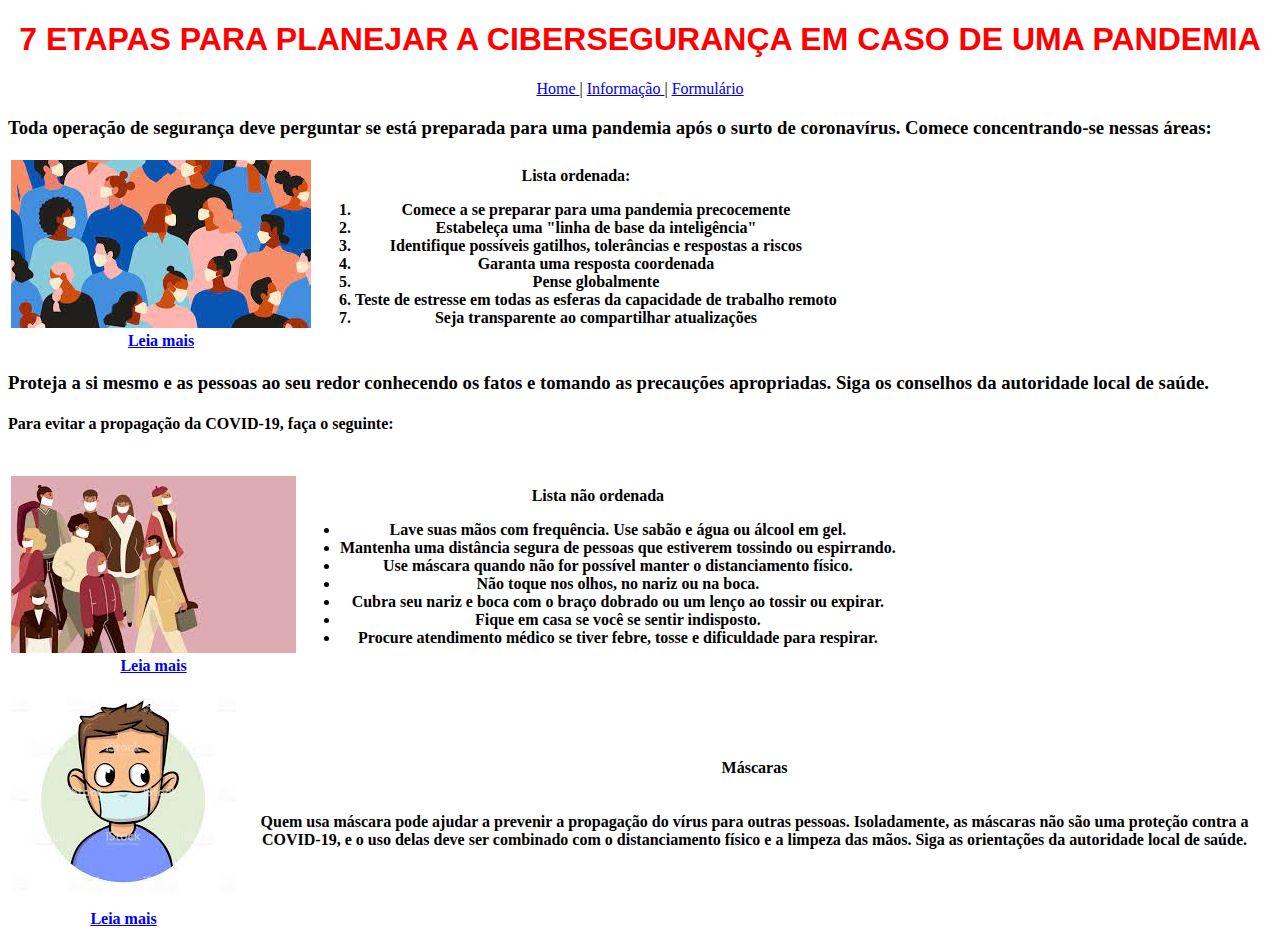
==== atividade_2/index.html @ d54ef5c2 "Add files via upload" ====
<!DOCTYPE html>
<html>
<head>
	<title>Pamdemia nos dias atuais</title>
	<meta charset="utf-8">
	<link rel="stylesheet" type="text/css" href="css/estilo.css">
</head>
<body>

	<center><h1>7 etapas para planejar a cibersegurança em caso de uma pandemia</h1></center>

	<center> <a href="index.html"> Home </a> | <a href="informacao.html" target="_blank">Informação </a>  |  <a href="formulario.html" target="_blank"> Formulário</a></center>
	
	<h3>Toda operação de segurança deve perguntar se está preparada para uma pandemia após o surto de coronavírus. Comece concentrando-se nessas áreas:</h3>
<table>
	<tr>
		<th>
			<img src="img/download.jpg">
			<a href="https://cio.com.br/gestao/7-etapas-para-planejar-a-ciberseguranca-em-caso-de-uma-pandemia/" target="_blank"><br>Leia mais</a>
		</th>
		<th >
			Lista ordenada:
			<ol> 
		        <li>Comece a se preparar para uma pandemia precocemente</li> 
		        <li>Estabeleça uma "linha de base da inteligência"</li> 
		        <li>Identifique possíveis gatilhos, tolerâncias e respostas a riscos</li> 
		        <li>Garanta uma resposta coordenada</li> 
		        <li>Pense globalmente</li>
		        <li>Teste de estresse em todas as esferas da capacidade de trabalho remoto</li>
		        <li>Seja transparente ao compartilhar atualizações</li>
	    	</ol>
		</th>
	</tr>
</table>

<h3>Proteja a si mesmo e as pessoas ao seu redor conhecendo os fatos e tomando as precauções apropriadas. Siga os conselhos da autoridade local de saúde.</h3>
<h4>Para evitar a propagação da COVID-19, faça o seguinte:</h4></br>

<table>
	<tr>
		<th>
			<img src="img/images.jpg">
			<a href="https://www.google.com/search?q=preven%C3%A7%C3%A3o+ao+corona+virua&oq=preven%C3%A7%C3%A3o+ao+corona+virua&aqs=chrome..69i57j0i13j0i5i13i30l2.14640j1j15&sourceid=chrome&ie=UTF-8" target="_blank"><br>Leia mais</a>
		</th>
		<th >
			 Lista não ordenada
		   <ul> 
		        <li>Lave suas mãos com frequência. Use sabão e água ou álcool em gel.</li> 
		        <li>Mantenha uma distância segura de pessoas que estiverem tossindo ou espirrando.</li> 
		        <li>Use máscara quando não for possível manter o distanciamento físico.</li> 
		        <li>Não toque nos olhos, no nariz ou na boca.</li>
		        <li>Cubra seu nariz e boca com o braço dobrado ou um lenço ao tossir ou expirar.</li>
		        <li>Fique em casa se você se sentir indisposto.</li>
		        <li>Procure atendimento médico se tiver febre, tosse e dificuldade para respirar.</li> 
   			 </ul>
	    	
		</th>
	</tr>
</table>

<table>
	<tr>
		<th>
			<img src="img/mascara.jpg">
			<a href="https://www.google.com/search?q=preven%C3%A7%C3%A3o+ao+corona+virua&oq=preven%C3%A7%C3%A3o+ao+corona+virua&aqs=chrome..69i57j0i13j0i5i13i30l2.14640j1j15&sourceid=chrome&ie=UTF-8" target="_blank"><br>Leia mais</a>
		</th>
		<th >
			 
		 Máscaras</br></br></br>
		<spam>Quem usa máscara pode ajudar a prevenir a propagação do vírus para outras pessoas. Isoladamente, as máscaras não são uma proteção contra a COVID-19, e o uso delas deve ser combinado com o distanciamento físico e a limpeza das mãos. Siga as orientações da autoridade local de saúde.</spam>
		    	
		</th>
	</tr>
</table>

</body>
</html>
---- atividade_2/css/estilo.css ----
body{
	background: white;
}
h1{
	font-family: helvetica,"Trebuchet MS", sans-serif;
	text-transform: uppercase;
	color:red;	
}

p{
	margin-left: 5px;

}
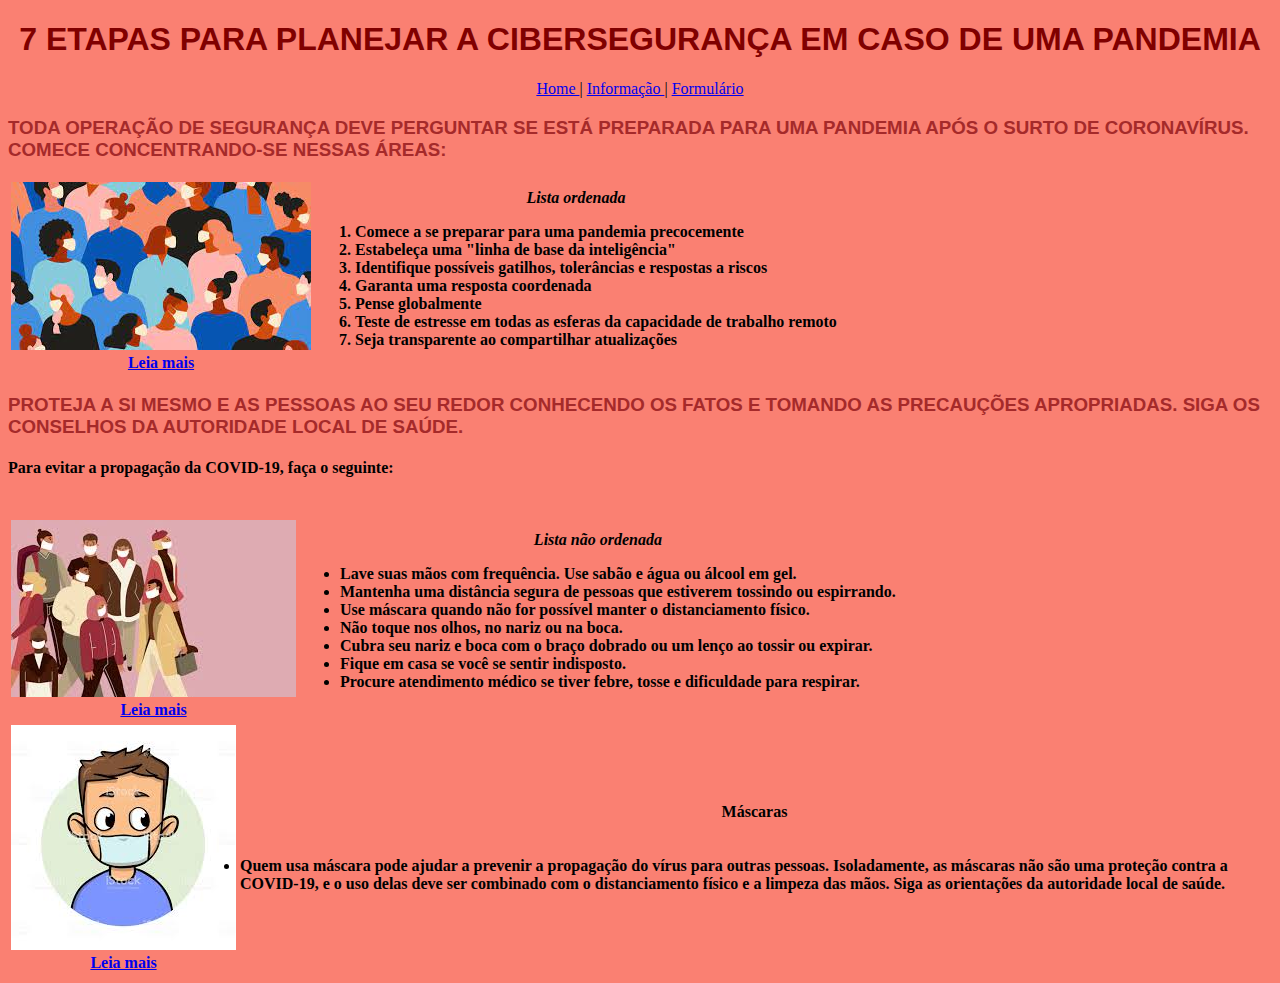
==== commit 6dbe0899: "finalização do exercício." ====
--- a/atividade_2/index.html
+++ b/atividade_2/index.html
@@ -19,8 +19,9 @@
 			<a href="https://cio.com.br/gestao/7-etapas-para-planejar-a-ciberseguranca-em-caso-de-uma-pandemia/" target="_blank"><br>Leia mais</a>
 		</th>
 		<th >
-			Lista ordenada:
+			<em>Lista ordenada</em>
 			<ol> 
+
 		        <li>Comece a se preparar para uma pandemia precocemente</li> 
 		        <li>Estabeleça uma "linha de base da inteligência"</li> 
 		        <li>Identifique possíveis gatilhos, tolerâncias e respostas a riscos</li> 
@@ -43,7 +44,7 @@
 			<a href="https://www.google.com/search?q=preven%C3%A7%C3%A3o+ao+corona+virua&oq=preven%C3%A7%C3%A3o+ao+corona+virua&aqs=chrome..69i57j0i13j0i5i13i30l2.14640j1j15&sourceid=chrome&ie=UTF-8" target="_blank"><br>Leia mais</a>
 		</th>
 		<th >
-			 Lista não ordenada
+			<em> Lista não ordenada</em>
 		   <ul> 
 		        <li>Lave suas mãos com frequência. Use sabão e água ou álcool em gel.</li> 
 		        <li>Mantenha uma distância segura de pessoas que estiverem tossindo ou espirrando.</li> 
@@ -67,7 +68,7 @@
 		<th >
 			 
 		 Máscaras</br></br></br>
-		<spam>Quem usa máscara pode ajudar a prevenir a propagação do vírus para outras pessoas. Isoladamente, as máscaras não são uma proteção contra a COVID-19, e o uso delas deve ser combinado com o distanciamento físico e a limpeza das mãos. Siga as orientações da autoridade local de saúde.</spam>
+		<li>Quem usa máscara pode ajudar a prevenir a propagação do vírus para outras pessoas. Isoladamente, as máscaras não são uma proteção contra a COVID-19, e o uso delas deve ser combinado com o distanciamento físico e a limpeza das mãos. Siga as orientações da autoridade local de saúde.</li>
 		    	
 		</th>
 	</tr>
--- a/atividade_2/css/estilo.css
+++ b/atividade_2/css/estilo.css
@@ -1,13 +1,26 @@
 body{
-	background: white;
+	background:#FA8072;
 }
 h1{
 	font-family: helvetica,"Trebuchet MS", sans-serif;
 	text-transform: uppercase;
-	color:red;	
+	color:#800000;	
+}
+h2{
+	font-family: helvetica,"Trebuchet MS", sans-serif;
+	text-transform: uppercase;
+	color:	#8B0000;	
+}
+h3{
+	font-family: helvetica,"Trebuchet MS", sans-serif;
+	text-transform: uppercase;
+	color:#A52A2A;	
 }
 
 p{
 	margin-left: 5px;
 
-}+}
+li{
+	text-align: left;
+}
